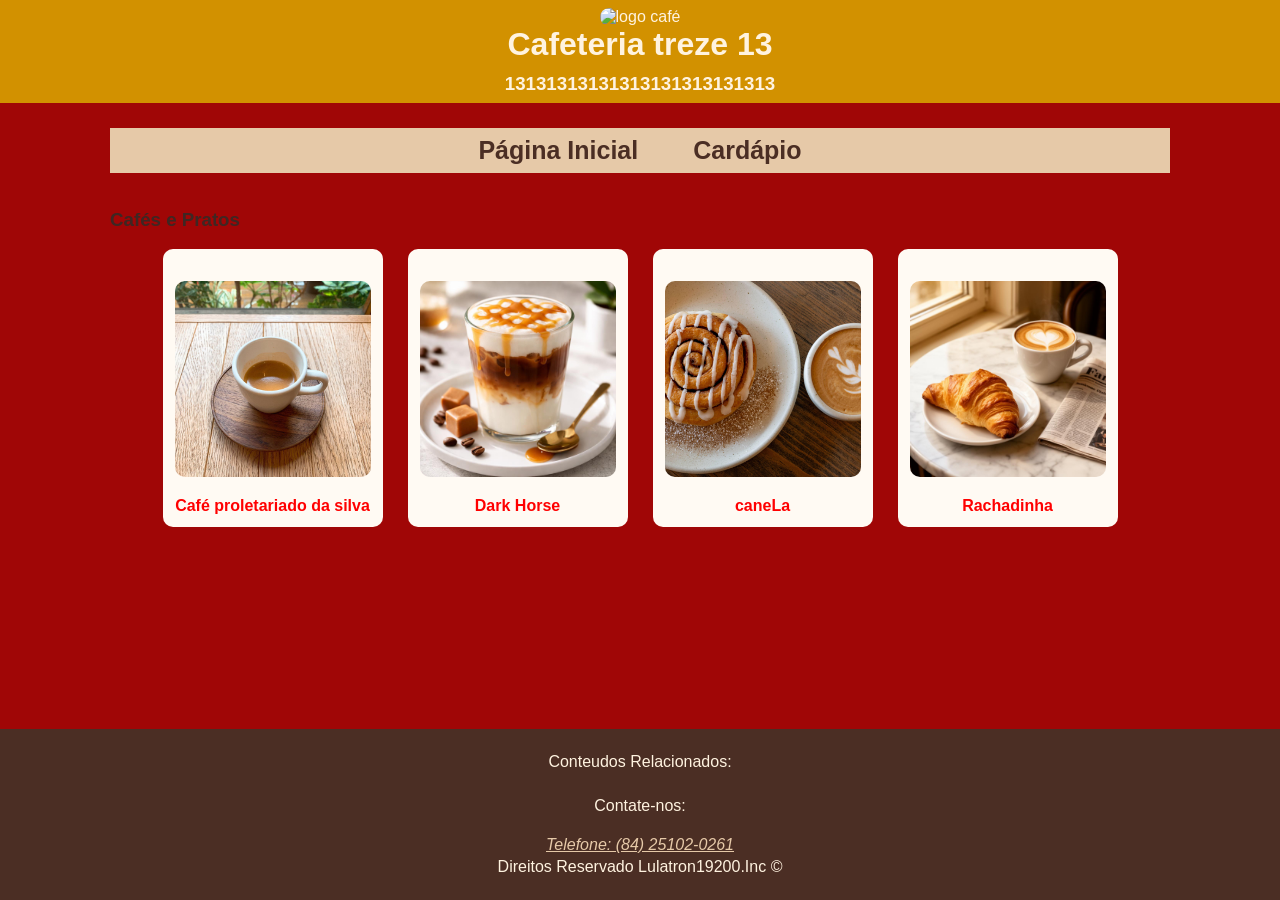
==== paginas/cardapio.html @ 7e06d10f "Feat: Cardapio" ====
<!DOCTYPE html>
<html lang="pt-br">
<head>
    <meta charset="UTF-8">
    <meta name="viewport" content="width=device-width, initial-scale=1.0">
    <title>Cafeteria treze 13</title>
    <link rel="stylesheet" href="../Estilos/index.css">
    <link rel="stylesheet" href="../Estilos/cardapio.css">
</head>
<body>
    <header>
        <img class="logo" src="Imagi/image_4965ea73.jpg" alt="logo café">
        <h1>Cafeteria treze 13</h1>
        <h3>13131313131313131313131313</h3>
       </header> 
       <main class="cardapio">
            <nav>
                <ul>
                    <li><a class="nav" href="../index.html">Página Inicial</a></li>
                    <li><a class="nav" href="cardapio.html">Cardápio</a></li>
                </ul>
            </nav>
            <br><br>
            <section>
                <h3 class="título">Cafés e Pratos</h3>
                <br>
                <article id="article">
                    <figure>
                        <img class="Pratos" src="../Imagi/coffe_run.jpg" alt="Cafe">
                        <Figcaption class="legenda">Café proletariado da silva</Figcaption>
                    </figure>
                    <figure>
                        <img class="Pratos" src="../Imagi/caramel_cache.jpg" alt="Caramelo">
                        <Figcaption class="legenda">Dark Horse</Figcaption>
                    </figure>
                    <figure>
                        <img class="Pratos" src="../Imagi/cinnamonLoop.jpg" alt="Cinnamon">
                        <Figcaption class="legenda">caneLa</Figcaption>
                    </figure>
                    <figure>
                        <img class="Pratos" src="../Imagi/commit_croissant.jpg" alt="Croissant">
                        <Figcaption class="legenda">Rachadinha</Figcaption>
                    </figure>
                </article>
            </section>

       </main>
       <footer>
        <p>Conteudos Relacionados: </p><br>
        <p>Contate-nos: </p><br>
        <address>
            <a class="footer" href="84251020261">Telefone: (84) 25102-0261</a>
        </address>
        <p>Direitos Reservado Lulatron19200.Inc ©</p>
       </footer>
    
</body>
</html>
---- Estilos/index.css ----
/* Configurações gerais que serão aplicadas e todos os elementos da pagina*/
* {
    margin: 0; /* Remove as margens padrão dos elementos */
    padding: 0; /* Remove o espaçamento interno padrão dos elementos */
    box-sizing: border-box; /* Faz a largura e a altura incluírem o conteúdo, o padding e a borda */
}

body {
    min-height: 100vh; /* Garante que o body tenha pelo menos a altura da tela */
    display: flex; /* permite organizar os elementos filhos de um elemento */
    flex-direction: column;  /* Organiza os elementos filhos (que ficam dentro de body) em uma coluna, de cima para baixo */
    font-family: Arial, sans-serif;  /* Define a fonte do texto; sans-serif é uma alternativa caso Arial não esteja disponível */
    background-color: #a00606;
    color: #3e2723;
}

/* Cabeçalho */
header {
    background-color: #d69d01ec;
    color: #fff3e0;
    text-align: center;
    padding: 8px; /* Cria um espaçamento interno de 8px em todos os lados */
}

header img {
    width: 100px;
    border-radius: 10px;
}

header h1 {
    font-size: 32px;
    margin-bottom: 10px; /* Cria 10px de espaço abaixo do título */
}

/* Navegação */
nav {
    background-color: #e6c9a8;
    text-align: center;
    padding: 8px; /* Cria espaçamento interno de 8px */
}

nav ul {
    display: flex; /* Ativa o sistema flexivel para organizar os cartões */
    justify-content: center; /* Centraliza os itens horizontalmente */
    gap: 25px; /* Define 25px de espaço entre os itens */
    list-style: none; /* Remove os marcadores padrão da lista */
}

nav a {
    color: #4b2e24;
    text-decoration: none;
    margin: 0 15px; /* Define 0 de margem vertical e 15px de margem horizontal */
    font-weight: bold; /* Deixa o texto em negrito */
    font-size: 25px;
}

nav a:hover {
    color: #a65e2e; /* Muda a cor do link durante o hover */
}

/* Conteúdo principal */
main {
    flex: 1; /* Permite que o conteúdo principal ocupe o espaço livre na coluna do body, ajuda a manter o rodape na parte inferior da tela, para que ele nao fique colado no main */
}

.principal,
.cardapio { /* Seleciona os elementos que possuem a classe principal ou cardapio */
    max-width: 1100px;
    width: 100%;
    margin: 15px auto; /*Cria 15px de margem vertical e centraliza horizontalmente com auto para que nosso main fique centralizado*/
    padding: 10px 20px; /* Cria 10px de espaço interno vertical e 20px horizontal */
}

h2 {
    text-align: center;
    color: #6f4e37;
    margin-bottom: 20px; /* Cria 20px de espaço abaixo do título */
}

p {
    line-height: 1.6; /* Define a altura das linhas para melhorar a leitura */
}

/* Imagens do conteúdo */
main img {
    display: block;  /* Faz a imagem se comportar como um bloco */
    max-width: 100%;
    height: auto; /* Mantém a proporção original da imagem */
    margin: 20px auto;  /* Cria 20px de margem vertical e centraliza horizontalmente */
    border-radius: 10px;
}

/* Página inicial: apresentação e localização */
#secao {
    display: flex;
    justify-content: space-between; /* Distribui os elementos, deixando espaço entre eles */
    align-items: flex-start; /* Alinha os elementos pelo início do eixo vertical */
    gap: 50px; /* Define 50px de espaço entre os elementos filhos */
}

.local {
    width: 45%;
    order: 1; /* Define a posição deste elemento na ordem do Flexbox */
} 

.sobre {
    width: 55%;
    order: 2; /* Define a posição deste elemento depois do elemento com order: 1 */
}

#secao p {
    line-height: 1.7; /* Aumenta o espaçamento entre as linhas desses parágrafos */
    text-align: justify; /* Alinha o texto às margens esquerda e direita */
}

.img_cafeteria {
    width: 100%;
    max-width: 450px;
    margin: 0 0 15px; /* Define 0 em cima, 0 nas laterais e 15px embaixo */
}

/* Rodapé */
footer {
    background-color: #4b2e24;
    color: #fff3e0;
    text-align: center;
    padding: 20px;
    margin-top: 50px; /* Cria 50px de espaço acima do rodapé */

}

footer a {
    color: #e6c9a8;
}
---- Estilos/cardapio.css ----
/* Título do cardápio */
.titulo { 
    text-align: center; /* Centraliza o texto horizontalmente */
    color: #ff0000;
    font-size: 28px;
    margin: 15px 0 25px; /* Define as margens: 15px em cima, 0 nas laterais e 25px embaixo */
}

/* Produtos organizados em uma grade */
#article {
    display: flex; /* Ativa o sistema flexivel para organizar os cartões */
    flex-wrap: wrap;  /* Permite que os cartões passem para a próxima linha quando não couberem */
    justify-content: center; /* Centraliza os cartões horizontalmente */
    gap: 25px;
}

/* Cada produto */
#article figure { /* Seleciona todos os elementos figure que estão dentro de #article para criamos um cartão*/
    width: 220px;
    background-color: #fffaf3;
    padding: 12px; /* Cria 12px de espaço interno entre o conteúdo e as bordas */
    border-radius: 10px; /* Arredonda os quatro cantos do cartão */
    text-align: center;
    margin: 0; /* Remove as margens externas padrão do figure */
}

/* Imagens dos produtos */
.pratos {
    width: 100%;
    height: 160px;
    object-fit: cover; /* por termos definidos altura e largura, as imagens vao ficar com o mesmo tamanho visual entao essa propriedade
    preenche esse espaço sem esticar ou achatar a imagem, mas pode cortar um pouco das laterais ou da parte superior e inferior. */
    border-radius: 8px;
}

/* Nome dos produtos */
.legenda {
    margin-top: 12px;
    color: #ff0000;
    font-weight: bold; /* Exibe o texto em negrito */
    font-size: 16px;
}
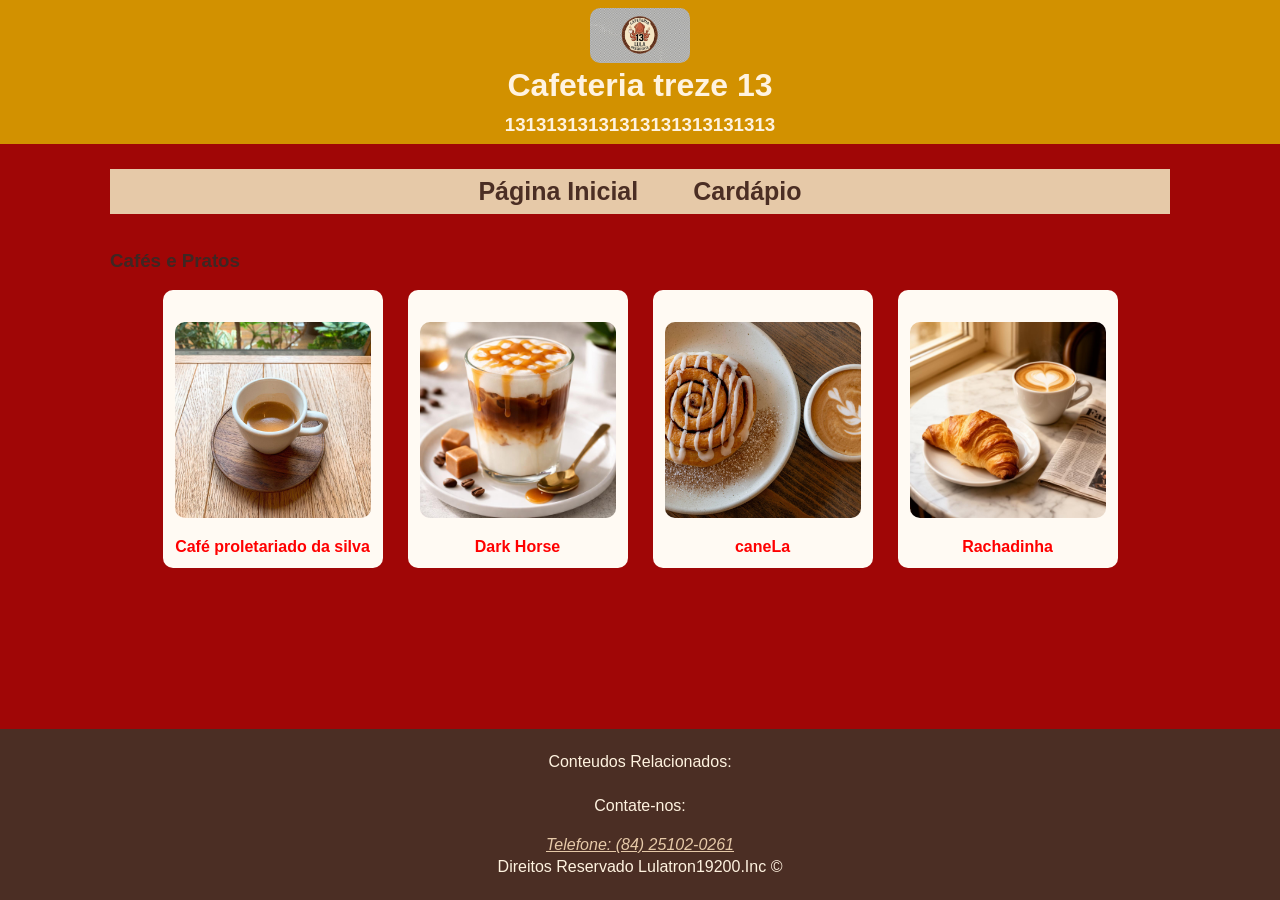
==== commit 10901da2: "Fix: logo do cardapio" ====
--- a/paginas/cardapio.html
+++ b/paginas/cardapio.html
@@ -9,7 +9,7 @@
 </head>
 <body>
     <header>
-        <img class="logo" src="Imagi/image_4965ea73.jpg" alt="logo café">
+        <img class="logo" src="../Imagi/image_4965ea73.jpg" alt="logo café">
         <h1>Cafeteria treze 13</h1>
         <h3>13131313131313131313131313</h3>
        </header> 
